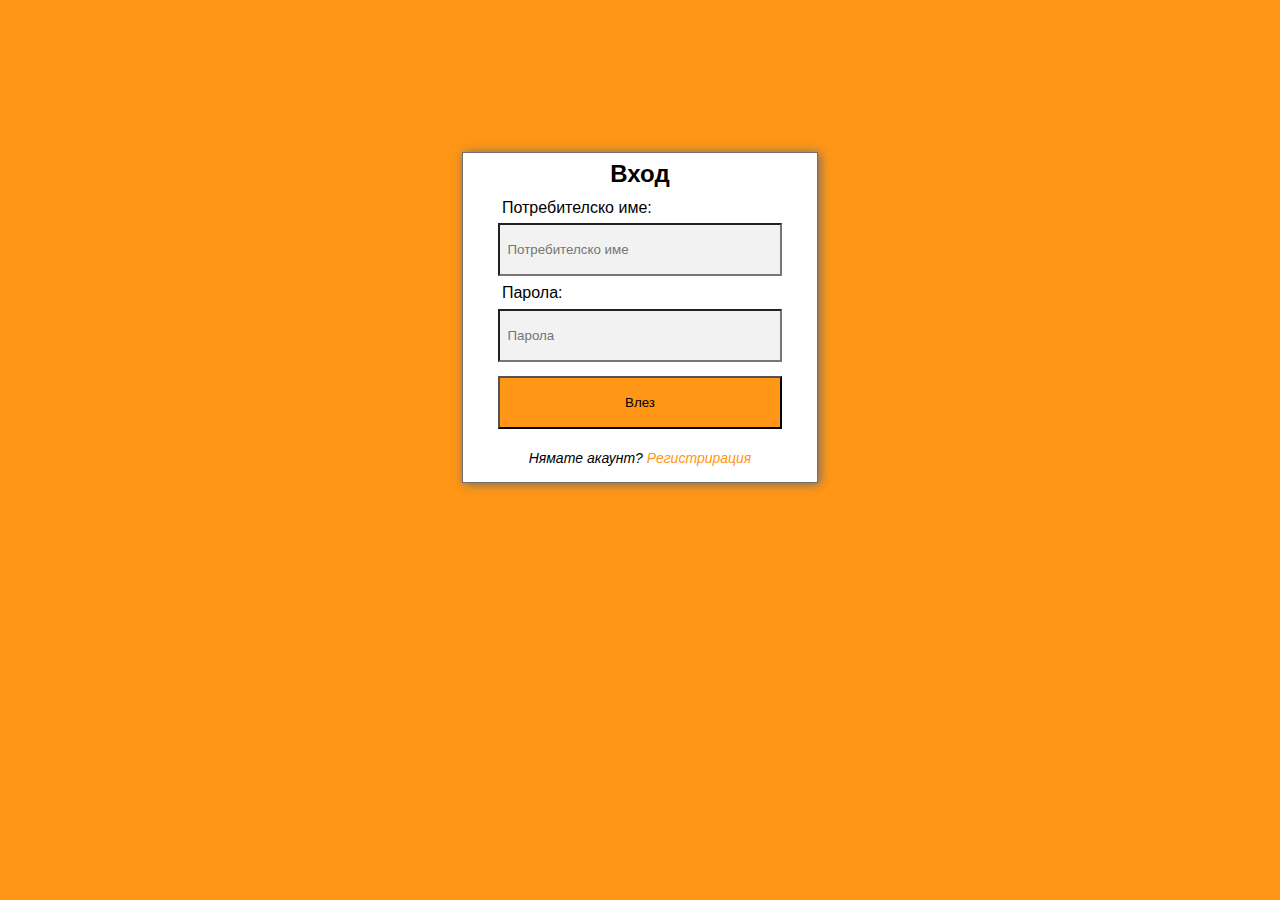
==== frontend/index.html @ 19b8b059 "some changes" ====
<!DOCTYPE html>
<html>
    <head>
        <title>Курсов проект WEB</title>
        <meta charset="UTF-8">
    </head>
    <body>
        <script>
          location.href = "./login/login.html";
        </script>
    </body>
</html>
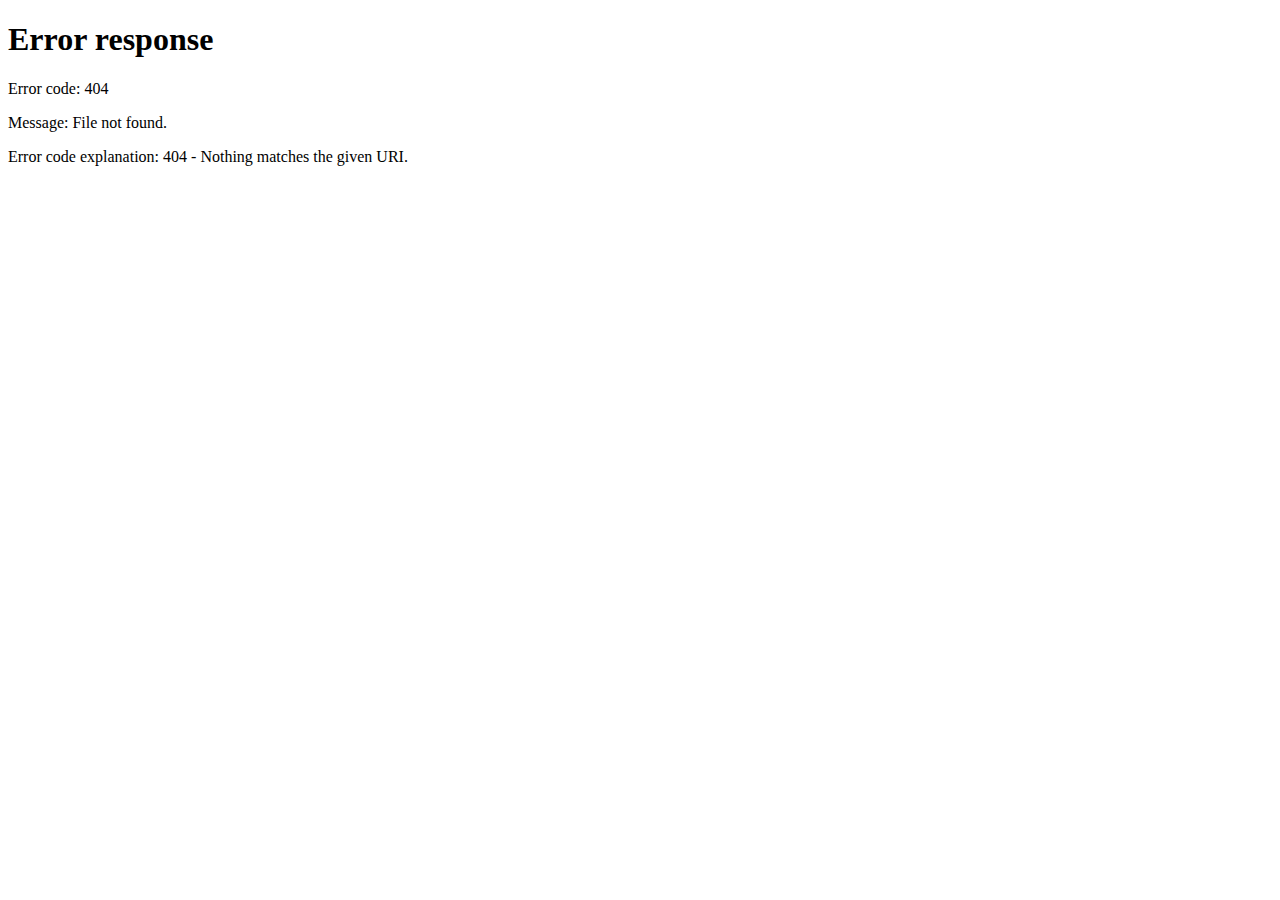
==== commit 50a4412e: "check connection to database" ====
--- a/frontend/index.html
+++ b/frontend/index.html
@@ -6,7 +6,18 @@
     </head>
     <body>
         <script>
-          location.href = "./login/login.html";
+           location.replace("./frontend/login/login.html");
+            fetch('./backend/endpoints/check_user.php')
+                .then(response => {
+                return response.json();
+                })
+                .then( data => {
+                if (!data.value) {
+                    location.replace("./frontend/login/login.html");
+                } else {
+                    location.replace("./frontend/general_view/general_view.html");
+                }
+                });        
         </script>
     </body>
 </html>